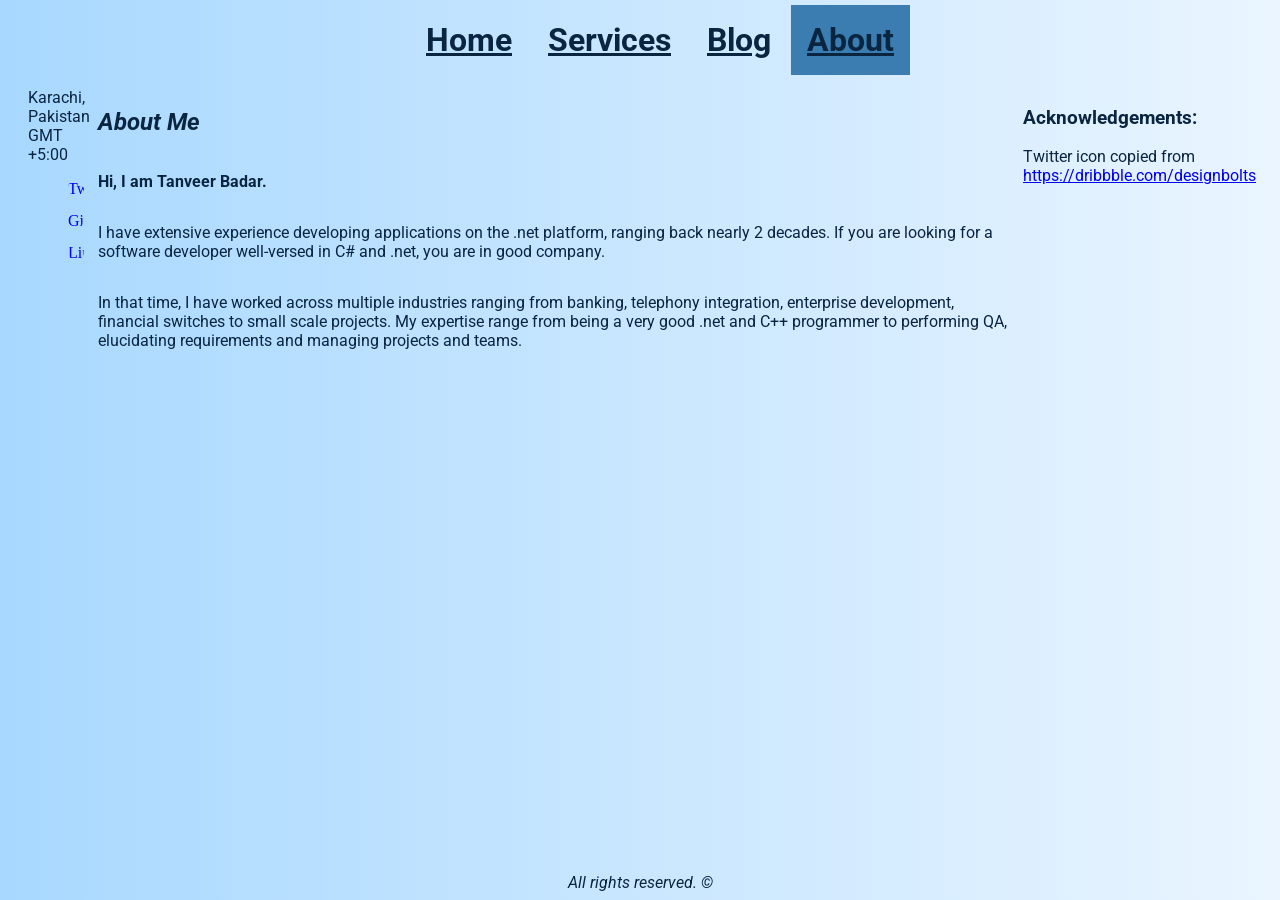
==== about.html @ fd6ef9aa "Initial draft" ====
<html lang="en-US">

<head>
    <title>Tanveer's Ramblings - About</title>
    <link rel="preconnect" href="https://fonts.googleapis.com">
<link rel="preconnect" href="https://fonts.gstatic.com" crossorigin>
<link
    href="https://fonts.googleapis.com/css2?family=Roboto:ital,wght@0,100;0,300;0,400;0,500;0,700;0,900;1,100;1,300;1,400;1,500;1,700;1,900&display=swap"
    rel="stylesheet">
<link href="assets/css/themes.css" rel="stylesheet">
<link href="assets/css/font.css" rel="stylesheet">
<link href="assets/css/styles.css" rel="stylesheet">
<link rel="icon" href="assets/images/favicon.ico" type="image/x-icon">

</head>

<body>
    <header class="roboto-bold">
        <nav>
            <ul>
                <li><a href="home.html">Home</a></li>
                <li><a href="services.html">Services</a></li>
                <li><a href="">Blog</a></li>
                <li class="active"><a href="about.html">About</a></li>
            </ul>
        </nav>
    </header>
    <main>
        <h2 class="roboto-bold-italic">About Me</h2>
        <p class="roboto-bold">Hi, I am Tanveer Badar.</p>
        <p class="roboto-regular">I have extensive experience developing applications on the .net platform, ranging back
            nearly 2 decades. If
            you are looking for a software developer well-versed in C# and .net, you are in good company.</p>
        <p class="roboto-regular"> In that time, I have worked across multiple industries ranging from banking,
            telephony integration,
            enterprise development, financial switches to small scale projects. My expertise range from being a very
            good .net and C++ programmer to performing QA, elucidating requirements and managing projects and teams.</p>
    </main>
    <aside>
    <div class="container">
        <!-- <img title="Your truly" src="assets/images/self.jpg" /> -->
    </div>
    <p class="roboto-regular">Karachi, Pakistan <br /><time>GMT +5:00</time></p>
    <ul>
        <li><a href="https://twitter.com/tanveerbadar" target="_blank" rel="author" referrerpolicy="no-referrer"><img
                    src="assets/images/twitter_48x48.png" alt="Twitter profile" /></a></li>
        <li><a href="https://github.com/tanveerbadar" target="_blank" rel="author" referrerpolicy="no-referrer"><img
                    src="assets/images/github_48x48.png" alt="Github profile" /></a></li>
        <li><a href="https://www.linkedin.com/in/tanveerbadar/" target="_blank" rel="author"
                referrerpolicy="no-referrer"><img src="assets/images/linkedin_48x48.png" alt="Linkedin profile" /></a>
        </li>
    </ul>
</aside>
    <footer class="roboto-regular-italic">All rights reserved. &copy;</footer>
    <sidebar>
    <h3 class="roboto-bold">Acknowledgements:</h3>
    <p class="roboto-regular">Twitter icon copied from <a href="https://dribbble.com/designbolts"
            target="_blank">https://dribbble.com/designbolts</a></p>
</sidebar>
</body>

</html>
---- assets/css/themes.css ----
:root {
    --heading-color: #0A2540;
    --subheading-color: #1E4B73;
    --nav-color: #3B7DB1;
    --selected-item-color: #A8D8FF;
    --background-color: #EAF5FF;
}

.theme-blue {
    --heading-color: #0A2540;
    --subheading-color: #1E4B73;
    --nav-color: #3B7DB1;
    --selected-item-color: #A8D8FF;
    --background-color: #EAF5FF;
}

.theme-green {
    --heading-color: #124D1F;
    --subheading-color: #227744;
    --nav-color: #46A067;
    --selected-item-color: #A5E2B3;
    --background-color: #E7F6E8;
}

.theme-warm {
    --heading-color: #8B2D26;
    --subheading-color: #A65629;
    --nav-color: #D98A43;
    --selected-item-color: #FFD1B3;
    --background-color: #FFF5EB;
}

.theme-purple {
    --heading-color: #2E004F;
    --subheading-color: #5A1A73;
    --nav-color: #8A3BAF;
    --selected-item-color: #D3B6E0;
    --background-color: #F3E9FA;
}
---- assets/css/font.css ----
.roboto-thin {
    font-family: "Roboto", sans-serif;
    font-weight: 100;
    font-style: normal;
}

.roboto-light {
    font-family: "Roboto", sans-serif;
    font-weight: 300;
    font-style: normal;
}

.roboto-regular {
    font-family: "Roboto", sans-serif;
    font-weight: 400;
    font-style: normal;
}

.roboto-medium {
    font-family: "Roboto", sans-serif;
    font-weight: 500;
    font-style: normal;
}

.roboto-bold {
    font-family: "Roboto", sans-serif;
    font-weight: 700;
    font-style: normal;
}

.roboto-black {
    font-family: "Roboto", sans-serif;
    font-weight: 900;
    font-style: normal;
}

.roboto-thin-italic {
    font-family: "Roboto", sans-serif;
    font-weight: 100;
    font-style: italic;
}

.roboto-light-italic {
    font-family: "Roboto", sans-serif;
    font-weight: 300;
    font-style: italic;
}

.roboto-regular-italic {
    font-family: "Roboto", sans-serif;
    font-weight: 400;
    font-style: italic;
}

.roboto-medium-italic {
    font-family: "Roboto", sans-serif;
    font-weight: 500;
    font-style: italic;
}

.roboto-bold-italic {
    font-family: "Roboto", sans-serif;
    font-weight: 700;
    font-style: italic;
}

.roboto-black-italic {
    font-family: "Roboto", sans-serif;
    font-weight: 900;
    font-style: italic;
}
---- assets/css/styles.css ----
* {
    box-sizing: border-box;
}

body {
    background: linear-gradient(to right, var(--selected-item-color), var(--background-color));
    color: var(--heading-color);
    display: grid;
    grid-template-areas: "header header header"
        "aside main sidebar"
        "footer footer footer";
    grid-template-rows: 4em auto 5em;
    grid-template-columns: 1fr auto 1fr;
}

header {
    grid-area: header;
    align-self: center;
    justify-self: center;
}

header a,
a:visited {
    color: var(--heading-color);
    padding: 0.5em;
}

header a:hover {
    color: var(--selected-item-color);
    background-color: var(--background-color);
}

header li.active {
    color: var(--selected-item-color);
    background-color: var(--nav-color);
    font-weight: bold;
}

header li.active a:visited {
    color: var(--selected-item-color);
    background-color: var(--background-color);
}

nav>ul {
    list-style-type: none;
}

nav>ul>li {
    display: inline;
    font-weight: 700;
    font-size: xx-large;
    padding: 0.5em 0 0.5em 0;
}

main {
    padding-left: 0.5em;
    grid-area: main;
    padding-top: 1em;
}

main>p {
    padding-top: 1em;
}

aside {
    grid-area: aside;
    align-self: self-start;
    padding-left: 20px;
}

aside>ul {
    list-style-type: none;
}

aside>ul>li {
    display: inline;
}

aside>ul>li>a>img {
    height: 16px;
    width: 16px;
}

footer {
    grid-area: footer;
    align-self: self-end;
    justify-self: center;
}

aside img {
    height: 120px;
    border-radius: 6em;
    width: 115px;
    margin-bottom: 1em;
}

sidebar {
    grid-area: sidebar;
    padding: 1em;
}
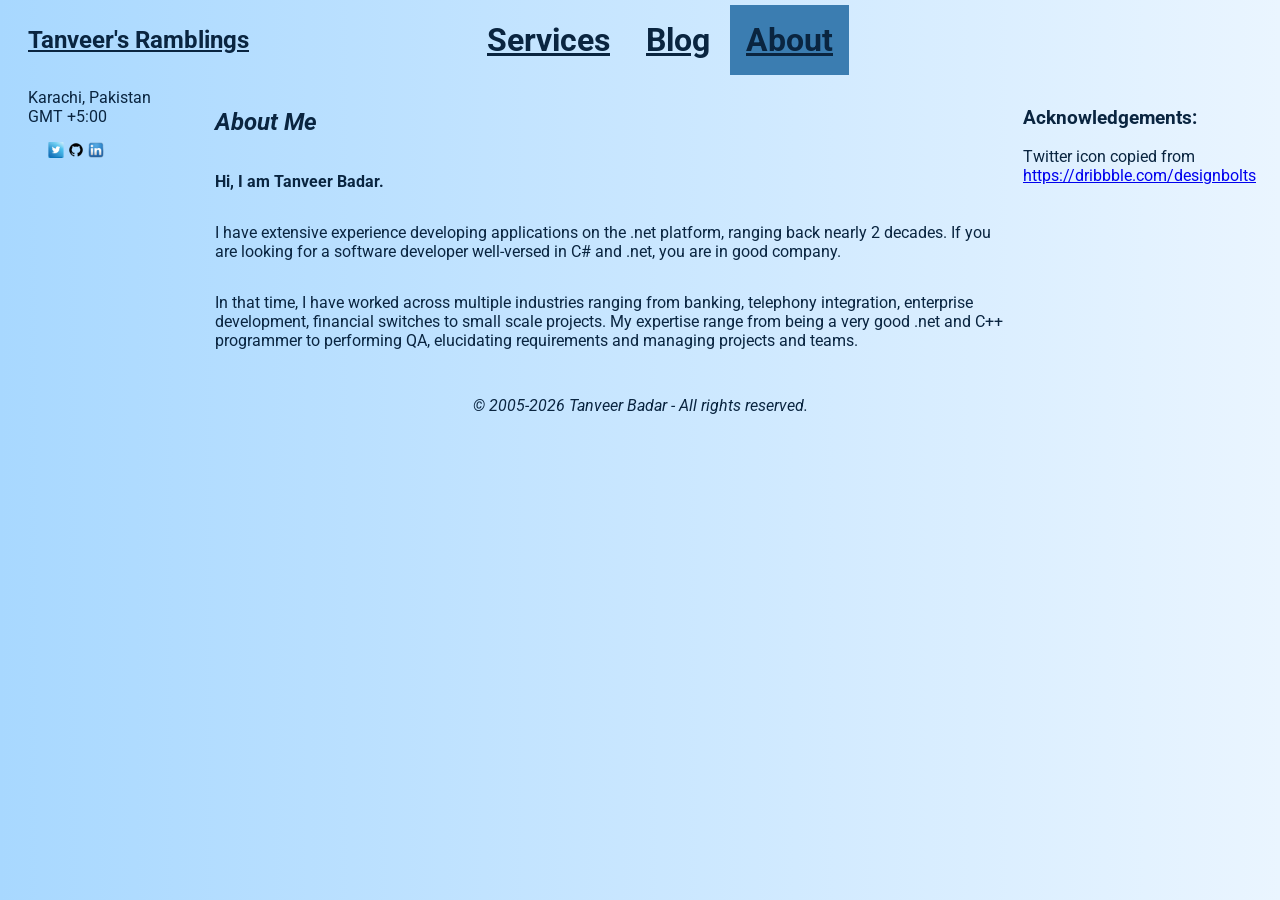
==== commit 1b467ead: "Rebuilt site from updated website-source Restores the images, adds an index page and a favicon." ====
--- a/about.html
+++ b/about.html
@@ -1,8 +1,10 @@
+<!DOCTYPE html>
 <html lang="en-US">
 
 <head>
     <title>Tanveer's Ramblings - About</title>
-    <link rel="preconnect" href="https://fonts.googleapis.com">
+    <meta charset="utf-8">
+<link rel="preconnect" href="https://fonts.googleapis.com">
 <link rel="preconnect" href="https://fonts.gstatic.com" crossorigin>
 <link
     href="https://fonts.googleapis.com/css2?family=Roboto:ital,wght@0,100;0,300;0,400;0,500;0,700;0,900;1,100;1,300;1,400;1,500;1,700;1,900&display=swap"
@@ -10,15 +12,15 @@
 <link href="assets/css/themes.css" rel="stylesheet">
 <link href="assets/css/font.css" rel="stylesheet">
 <link href="assets/css/styles.css" rel="stylesheet">
-<link rel="icon" href="assets/images/favicon.ico" type="image/x-icon">
+<link rel="icon" href="assets/images/favicon.png" type="image/png">
 
 </head>
 
 <body>
     <header class="roboto-bold">
+        <a class="site-name" href="/">Tanveer's Ramblings</a>
         <nav>
             <ul>
-                <li><a href="home.html">Home</a></li>
                 <li><a href="services.html">Services</a></li>
                 <li><a href="">Blog</a></li>
                 <li class="active"><a href="about.html">About</a></li>
@@ -37,9 +39,6 @@
             good .net and C++ programmer to performing QA, elucidating requirements and managing projects and teams.</p>
     </main>
     <aside>
-    <div class="container">
-        <!-- <img title="Your truly" src="assets/images/self.jpg" /> -->
-    </div>
     <p class="roboto-regular">Karachi, Pakistan <br /><time>GMT +5:00</time></p>
     <ul>
         <li><a href="https://twitter.com/tanveerbadar" target="_blank" rel="author" referrerpolicy="no-referrer"><img
@@ -51,7 +50,9 @@
         </li>
     </ul>
 </aside>
-    <footer class="roboto-regular-italic">All rights reserved. &copy;</footer>
+    <footer class="roboto-regular-italic">&copy; 2005-<span id="year">2026</span> Tanveer Badar - All rights reserved.
+<script>document.getElementById('year').textContent = new Date().getFullYear();</script></footer>
+
     <sidebar>
     <h3 class="roboto-bold">Acknowledgements:</h3>
     <p class="roboto-regular">Twitter icon copied from <a href="https://dribbble.com/designbolts"
--- a/assets/css/styles.css
+++ b/assets/css/styles.css
@@ -10,13 +10,27 @@
         "aside main sidebar"
         "footer footer footer";
     grid-template-rows: 4em auto 5em;
-    grid-template-columns: 1fr auto 1fr;
+    grid-template-columns: 1fr auto 0.5fr;
 }
 
 header {
     grid-area: header;
     align-self: center;
-    justify-self: center;
+    justify-self: stretch;
+    display: grid;
+    grid-template-columns: 1fr auto 1fr;
+    align-items: center;
+}
+
+header>nav {
+    grid-column: 2;
+}
+
+header>a.site-name {
+    grid-column: 1;
+    justify-self: start;
+    padding-left: 20px;
+    font-size: x-large;
 }
 
 header a,
@@ -30,7 +44,7 @@
     background-color: var(--background-color);
 }
 
-header li.active {
+header li.active, header>a.site-name.active {
     color: var(--selected-item-color);
     background-color: var(--nav-color);
     font-weight: bold;
@@ -56,6 +70,7 @@
     padding-left: 0.5em;
     grid-area: main;
     padding-top: 1em;
+    max-width: 800px;
 }
 
 main>p {
@@ -66,10 +81,13 @@
     grid-area: aside;
     align-self: self-start;
     padding-left: 20px;
+    text-align: left;
 }
 
 aside>ul {
     list-style-type: none;
+    margin-top: 1em;
+    padding-left: 20px;
 }
 
 aside>ul>li {
@@ -83,15 +101,16 @@
 
 footer {
     grid-area: footer;
-    align-self: self-end;
+    align-self: center;
     justify-self: center;
 }
 
-aside img {
-    height: 120px;
-    border-radius: 6em;
-    width: 115px;
+aside>div>img {
+    height: 110px;
+    border-radius: 5em;
+    width: 110px;
     margin-bottom: 1em;
+    margin-right: 1em;
 }
 
 sidebar {
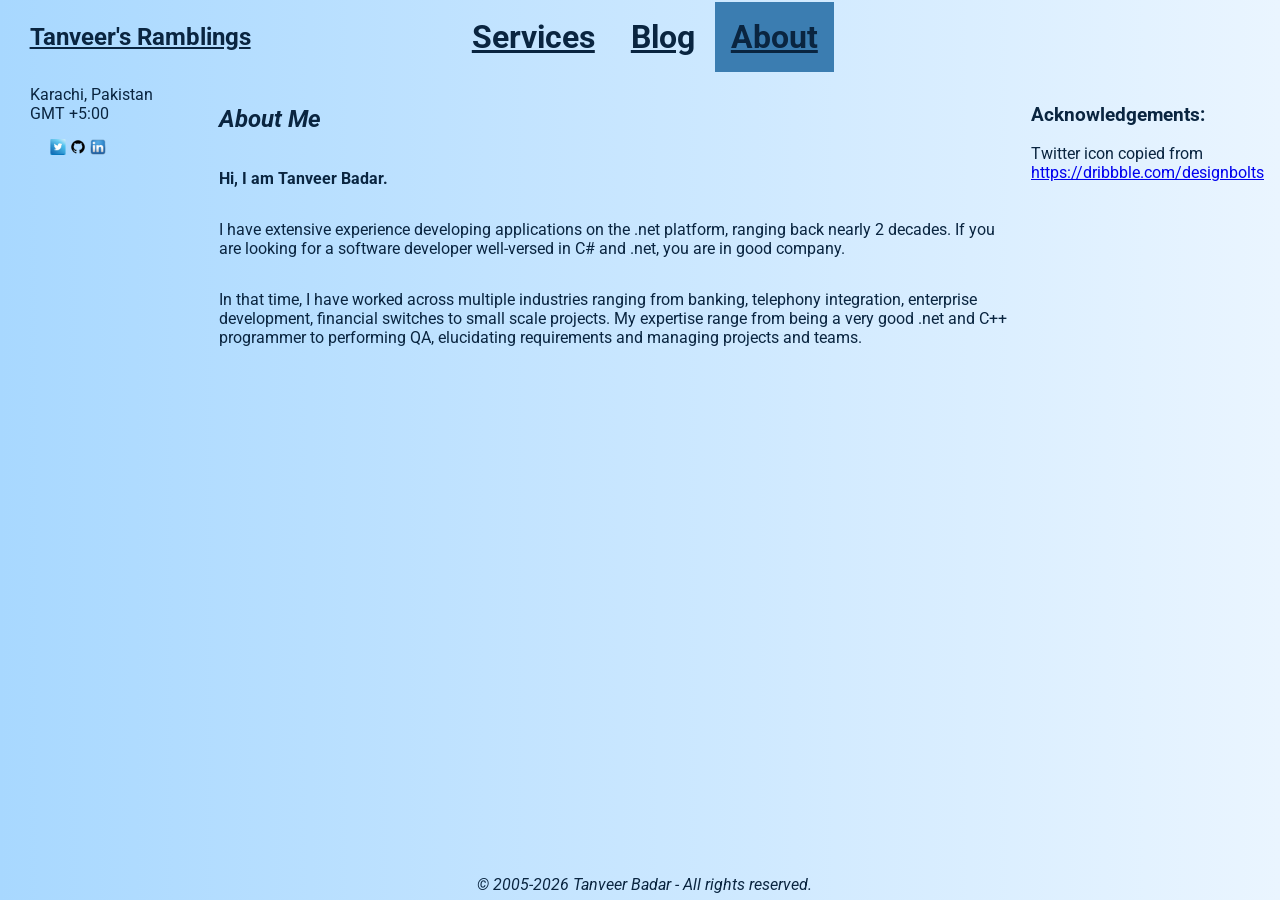
==== commit a520516f: "- Styles updated. - Added path for blog folder." ====
--- a/about.html
+++ b/about.html
@@ -9,10 +9,10 @@
 <link
     href="https://fonts.googleapis.com/css2?family=Roboto:ital,wght@0,100;0,300;0,400;0,500;0,700;0,900;1,100;1,300;1,400;1,500;1,700;1,900&display=swap"
     rel="stylesheet">
-<link href="assets/css/themes.css" rel="stylesheet">
-<link href="assets/css/font.css" rel="stylesheet">
-<link href="assets/css/styles.css" rel="stylesheet">
-<link rel="icon" href="assets/images/favicon.png" type="image/png">
+<link href="/assets/css/themes.css" rel="stylesheet">
+<link href="/assets/css/font.css" rel="stylesheet">
+<link href="/assets/css/styles.css" rel="stylesheet">
+<link rel="icon" href="/assets/images/favicon.png" type="image/png">
 
 </head>
 
@@ -22,7 +22,7 @@
         <nav>
             <ul>
                 <li><a href="services.html">Services</a></li>
-                <li><a href="">Blog</a></li>
+                <li><a href="/blog/">Blog</a></li>
                 <li class="active"><a href="about.html">About</a></li>
             </ul>
         </nav>
--- a/assets/css/styles.css
+++ b/assets/css/styles.css
@@ -3,14 +3,19 @@
 }
 
 body {
+    margin: 0;
+    padding-top: 0.3em;
+    padding-left: 0.6em;
+    min-height: 100vh;
+    min-height: 100dvh;
     background: linear-gradient(to right, var(--selected-item-color), var(--background-color));
     color: var(--heading-color);
     display: grid;
     grid-template-areas: "header header header"
         "aside main sidebar"
         "footer footer footer";
-    grid-template-rows: 4em auto 5em;
-    grid-template-columns: 1fr auto 0.5fr;
+    grid-template-rows: 4em 1fr 2em;
+    grid-template-columns: 0.5fr 2fr 0.5fr;
 }
 
 header {
@@ -31,6 +36,7 @@
     justify-self: start;
     padding-left: 20px;
     font-size: x-large;
+    border-radius: 0.5em 0 0 0;
 }
 
 header a,
@@ -44,7 +50,8 @@
     background-color: var(--background-color);
 }
 
-header li.active, header>a.site-name.active {
+header li.active,
+header>a.site-name.active {
     color: var(--selected-item-color);
     background-color: var(--nav-color);
     font-weight: bold;
@@ -55,8 +62,9 @@
     background-color: var(--background-color);
 }
 
-nav>ul {
+ul {
     list-style-type: none;
+    padding: 0;
 }
 
 nav>ul>li {
@@ -75,6 +83,15 @@
 
 main>p {
     padding-top: 1em;
+}
+
+main>ul>li {
+    padding-block: 1em;
+}
+
+main>ul>li:last-child {
+    padding-block: initial;
+    padding-block-start: 1em;
 }
 
 aside {
@@ -116,4 +133,16 @@
 sidebar {
     grid-area: sidebar;
     padding: 1em;
+}
+
+sidebar>ul {
+    padding-left: 1em;
+}
+
+sidebar>ul>li {
+    padding-block: 0.5em;
+}
+
+sidebar>ul>li:last-child {
+    padding-block-start: 0.5em;
 }
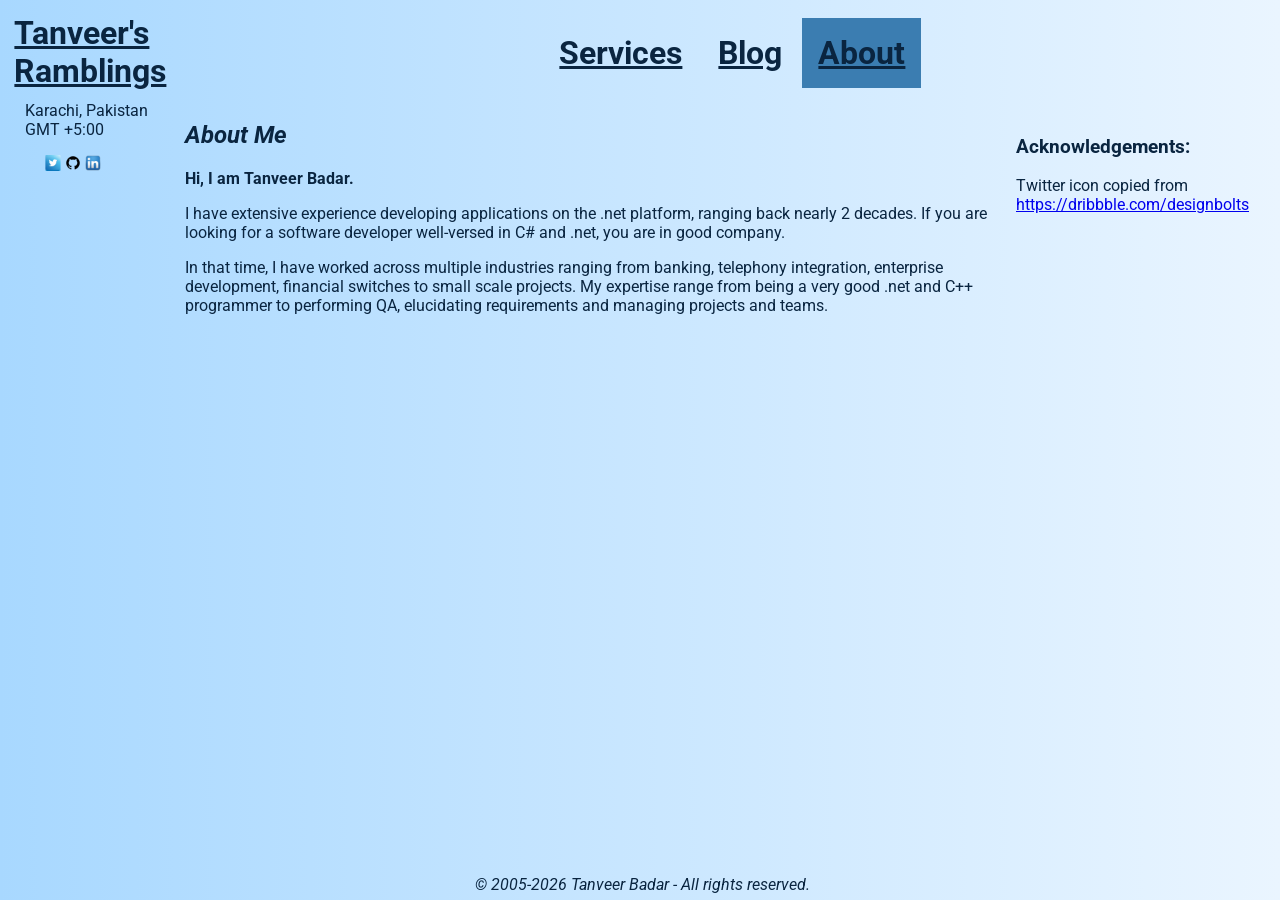
==== commit d91b48c6: "Css simplification and layout updates. See website source for details." ====
--- a/about.html
+++ b/about.html
@@ -4,6 +4,7 @@
 <head>
     <title>Tanveer's Ramblings - About</title>
     <meta charset="utf-8">
+<meta name="viewport" content="width=device-width, initial-scale=1">
 <link rel="preconnect" href="https://fonts.googleapis.com">
 <link rel="preconnect" href="https://fonts.gstatic.com" crossorigin>
 <link
@@ -17,16 +18,18 @@
 </head>
 
 <body>
-    <header class="roboto-bold">
-        <a class="site-name" href="/">Tanveer's Ramblings</a>
-        <nav>
-            <ul>
-                <li><a href="services.html">Services</a></li>
-                <li><a href="/blog/">Blog</a></li>
-                <li class="active"><a href="about.html">About</a></li>
-            </ul>
-        </nav>
-    </header>
+    <a class="site-name  roboto-bold" href="/">
+    <div>Tanveer's Ramblings</div>
+</a>
+<header class="roboto-bold">
+    <nav>
+        <ul>
+            <li ><a href="services.html">Services</a></li>
+            <li ><a href="/blog/">Blog</a></li>
+            <li class='active' ><a href="about.html">About</a></li>
+        </ul>
+    </nav>
+</header>
     <main>
         <h2 class="roboto-bold-italic">About Me</h2>
         <p class="roboto-bold">Hi, I am Tanveer Badar.</p>
@@ -42,11 +45,11 @@
     <p class="roboto-regular">Karachi, Pakistan <br /><time>GMT +5:00</time></p>
     <ul>
         <li><a href="https://twitter.com/tanveerbadar" target="_blank" rel="author" referrerpolicy="no-referrer"><img
-                    src="assets/images/twitter_48x48.png" alt="Twitter profile" /></a></li>
+                    src="/assets/images/twitter_48x48.png" alt="Twitter profile" /></a></li>
         <li><a href="https://github.com/tanveerbadar" target="_blank" rel="author" referrerpolicy="no-referrer"><img
-                    src="assets/images/github_48x48.png" alt="Github profile" /></a></li>
+                    src="/assets/images/github_48x48.png" alt="Github profile" /></a></li>
         <li><a href="https://www.linkedin.com/in/tanveerbadar/" target="_blank" rel="author"
-                referrerpolicy="no-referrer"><img src="assets/images/linkedin_48x48.png" alt="Linkedin profile" /></a>
+                referrerpolicy="no-referrer"><img src="/assets/images/linkedin_48x48.png" alt="Linkedin profile" /></a>
         </li>
     </ul>
 </aside>
--- a/assets/css/styles.css
+++ b/assets/css/styles.css
@@ -5,93 +5,86 @@
 body {
     margin: 0;
     padding-top: 0.3em;
-    padding-left: 0.6em;
+    padding-left: 0.3em;
     min-height: 100vh;
     min-height: 100dvh;
     background: linear-gradient(to right, var(--selected-item-color), var(--background-color));
     color: var(--heading-color);
     display: grid;
-    grid-template-areas: "header header header"
+    grid-template-areas: "title header header"
         "aside main sidebar"
         "footer footer footer";
-    grid-template-rows: 4em 1fr 2em;
-    grid-template-columns: 0.5fr 2fr 0.5fr;
+    grid-template-rows: 6em 1fr 2em;
+    grid-template-columns: minmax(180px, 0.3fr) 2fr minmax(280px, 0.3fr);
 }
 
 header {
     grid-area: header;
     align-self: center;
-    justify-self: stretch;
-    display: grid;
-    grid-template-columns: 1fr auto 1fr;
-    align-items: center;
-}
-
-header>nav {
-    grid-column: 2;
-}
-
-header>a.site-name {
-    grid-column: 1;
+    justify-self: center;
+
+    a {
+        color: var(--heading-color);
+        padding: 0.5em;
+    }
+}
+
+a.site-name {
+    color: var(--heading-color);
+    grid-area: title;
     justify-self: start;
-    padding-left: 20px;
-    font-size: x-large;
-    border-radius: 0.5em 0 0 0;
-}
-
-header a,
-a:visited {
-    color: var(--heading-color);
-    padding: 0.5em;
-}
-
-header a:hover {
+    font-size: xx-large;
+
+    >div {
+        padding-left: 0.3em;
+        padding-block: 0.3em;
+        border-radius: 0.5em 0 0 0;
+    }
+}
+
+
+header a:hover,
+a.site-name>div:hover,
+a.site-name:hover {
     color: var(--selected-item-color);
     background-color: var(--background-color);
 }
 
 header li.active,
-header>a.site-name.active {
+a.site-name.active>div {
     color: var(--selected-item-color);
     background-color: var(--nav-color);
-    font-weight: bold;
-}
-
-header li.active a:visited {
+}
+
+header li.active a:visited,
+a.site-name.visited {
     color: var(--selected-item-color);
     background-color: var(--background-color);
 }
 
-ul {
+nav>ul {
     list-style-type: none;
     padding: 0;
-}
-
-nav>ul>li {
-    display: inline;
-    font-weight: 700;
-    font-size: xx-large;
-    padding: 0.5em 0 0.5em 0;
+
+    >li {
+        display: inline;
+        font-weight: 700;
+        font-size: xx-large;
+        padding-block: 0.5em;
+    }
 }
 
 main {
-    padding-left: 0.5em;
     grid-area: main;
-    padding-top: 1em;
-    max-width: 800px;
-}
-
-main>p {
-    padding-top: 1em;
-}
-
-main>ul>li {
-    padding-block: 1em;
-}
-
-main>ul>li:last-child {
-    padding-block: initial;
-    padding-block-start: 1em;
+
+    >ul>li {
+        padding-block: 1em;
+
+        &:last-child {
+            padding-block: initial;
+            padding-block-start: 1em;
+        }
+    }
 }
 
 aside {
@@ -99,21 +92,35 @@
     align-self: self-start;
     padding-left: 20px;
     text-align: left;
-}
-
-aside>ul {
-    list-style-type: none;
-    margin-top: 1em;
-    padding-left: 20px;
-}
-
-aside>ul>li {
-    display: inline;
-}
-
-aside>ul>li>a>img {
-    height: 16px;
-    width: 16px;
+
+    >p {
+        margin-block-start: 0;
+    }
+
+    >div>img {
+        height: 110px;
+        border-radius: 5em;
+        width: 110px;
+        margin-bottom: 1em;
+        margin-right: 1em;
+        display: none;
+        visibility: hidden;
+    }
+
+    >ul {
+        list-style-type: none;
+        margin-top: 1em;
+        padding-left: 20px;
+
+        li {
+            display: inline;
+
+            >a>img {
+                height: 16px;
+                width: 16px;
+            }
+        }
+    }
 }
 
 footer {
@@ -122,27 +129,91 @@
     justify-self: center;
 }
 
-aside>div>img {
-    height: 110px;
-    border-radius: 5em;
-    width: 110px;
-    margin-bottom: 1em;
-    margin-right: 1em;
-}
-
 sidebar {
     grid-area: sidebar;
     padding: 1em;
-}
-
-sidebar>ul {
-    padding-left: 1em;
-}
-
-sidebar>ul>li {
-    padding-block: 0.5em;
-}
-
-sidebar>ul>li:last-child {
-    padding-block-start: 0.5em;
+    padding-top: 1em;
+
+    >ul {
+        padding-left: 1em;
+
+        li {
+            padding-block: 0.5em;
+        }
+
+        li:last-child {
+            padding-block-start: 0.5em;
+        }
+    }
+}
+
+@media screen and (max-width: 400px) {
+    body {
+        grid-template-areas:
+            "title main"
+            "header main"
+            "aside sidebar"
+            "footer footer";
+        grid-template-rows: 5.5em 1fr auto 2em;
+        grid-template-columns: 10.5em 1fr;
+    }
+
+    a.site-name>div {
+        max-width: 5.5em;
+        word-break: break-word;
+        padding-block-end: 0;
+    }
+
+    header {
+        grid-area: header;
+        width: fit-content;
+        min-width: 5em;
+        align-self: start;
+        justify-self: start;
+
+        a {
+            font-size: smaller;
+        }
+    }
+
+    nav {
+        >ul {
+            margin-block: 0;
+            display: flex;
+            flex-direction: column;
+
+            >li {
+                font-size: x-large;
+                padding: 0;
+            }
+        }
+    }
+
+    main {
+        padding-top: 0;
+        padding-left: 1em;
+
+        >ul {
+            margin-block: 0;
+        }
+    }
+
+    aside {
+        align-self: end;
+        grid-area: aside;
+    }
+
+    sidebar {
+        font-size: smaller;
+        padding: 0;
+        padding-left: 1em;
+
+        >h3 {
+            margin-block: 0;
+        }
+
+        >ul {
+            margin-block: 0;
+        }
+    }
 }
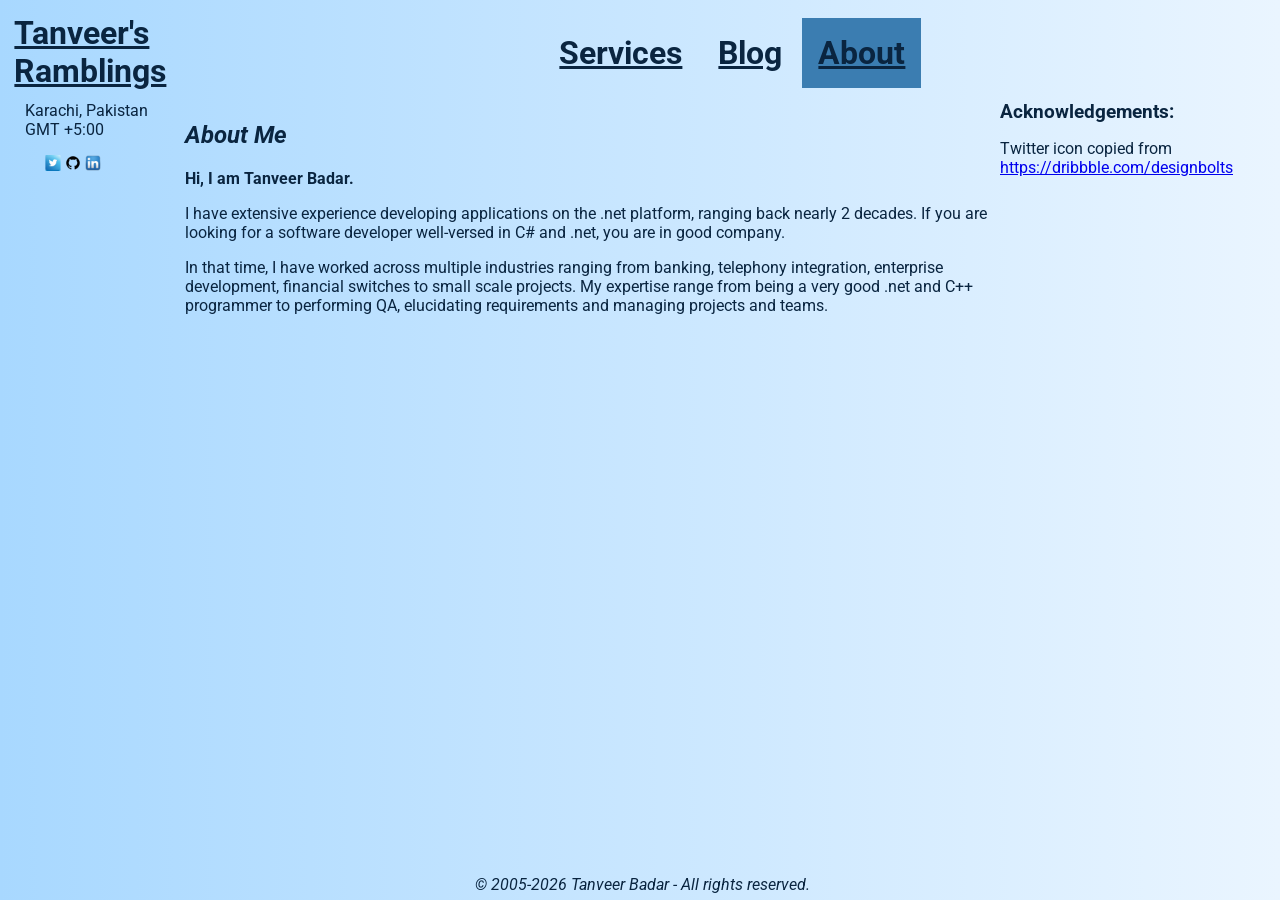
==== commit 2d41f137: "Styling and content updated. See website source for details." ====
--- a/about.html
+++ b/about.html
@@ -24,9 +24,9 @@
 <header class="roboto-bold">
     <nav>
         <ul>
-            <li ><a href="services.html">Services</a></li>
+            <li ><a href="/services.html">Services</a></li>
             <li ><a href="/blog/">Blog</a></li>
-            <li class='active' ><a href="about.html">About</a></li>
+            <li class='active' ><a href="/about.html">About</a></li>
         </ul>
     </nav>
 </header>
--- a/assets/css/styles.css
+++ b/assets/css/styles.css
@@ -67,24 +67,30 @@
     padding: 0;
 
     >li {
-        display: inline;
-        font-weight: 700;
-        font-size: xx-large;
         padding-block: 0.5em;
     }
+}
+
+div.blog {
+    >ul {
+        list-style-type: none;
+        padding: 0;
+        margin-block: 0;
+
+        >li {
+            padding-block-end: 1em;
+        }
+    }
+}
+
+nav>ul>li {
+    display: inline;
+    font-weight: 700;
+    font-size: xx-large;
 }
 
 main {
     grid-area: main;
-
-    >ul>li {
-        padding-block: 1em;
-
-        &:last-child {
-            padding-block: initial;
-            padding-block-start: 1em;
-        }
-    }
 }
 
 aside {
@@ -131,17 +137,17 @@
 
 sidebar {
     grid-area: sidebar;
-    padding: 1em;
-    padding-top: 1em;
+
+    >h3 {
+        margin-block: 0;
+    }
 
     >ul {
+        list-style-type: none;
         padding-left: 1em;
+        margin-block: 0;
 
         li {
-            padding-block: 0.5em;
-        }
-
-        li:last-child {
             padding-block-start: 0.5em;
         }
     }
@@ -152,9 +158,10 @@
         grid-template-areas:
             "title main"
             "header main"
-            "aside sidebar"
+            "sidebar main"
+            "aside main"
             "footer footer";
-        grid-template-rows: 5.5em 1fr auto 2em;
+        grid-template-rows: 5.5em 1fr auto auto 2em;
         grid-template-columns: 10.5em 1fr;
     }
 
@@ -174,17 +181,18 @@
         a {
             font-size: smaller;
         }
-    }
-
-    nav {
-        >ul {
-            margin-block: 0;
-            display: flex;
-            flex-direction: column;
-
-            >li {
-                font-size: x-large;
-                padding: 0;
+
+        nav {
+            >ul {
+                margin-block: 0;
+                display: flex;
+                flex-direction: column;
+
+                >li {
+                    font-size: large;
+                    padding-block: 0;
+                    padding: 0;
+                }
             }
         }
     }
